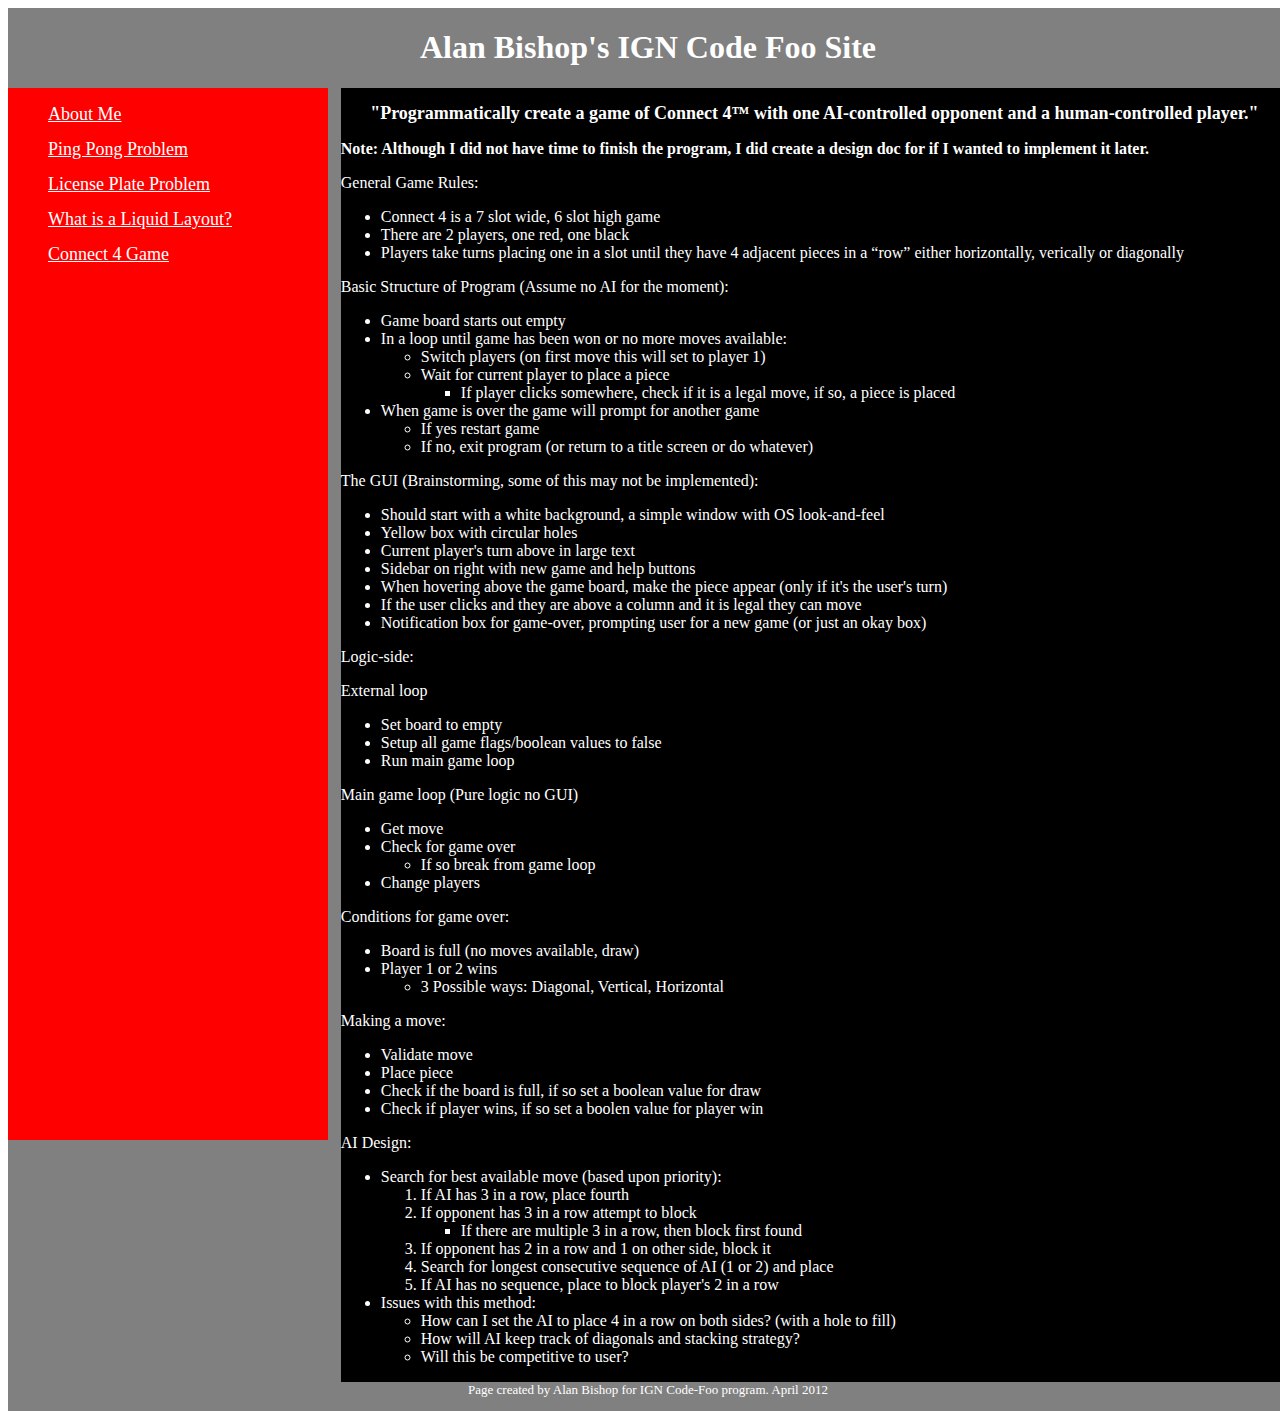
==== connect4.html @ f5e4b7ec "first commit" ====
<!DOCTYPE HTML PUBLIC "-//W3C//DTD HTML 4.01 Transitional//EN"
"http://www.w3.org/TR/html4/loose.dtd">
<html xmlns="http://www.w3.org/1999/xhtml">
    <head>
        <meta http-equiv="Content-Type" content="text/html; charset=utf-8" />
        <link rel="stylesheet" type="text/css" href="design.css" />
        <title>Alan Bishop's IGN Code Foo Site - Connect 4 Problem</title>
    </head>
    <body>
<div id = "wrapper">   
    	<div id = "header"><h1>Alan Bishop's IGN Code Foo Site</h1></div>
    	<div id = "navigation">
    		<ul>
    		<li><a href ="index.html">About Me</a></li>
    		<li><a href = "pingpong.html">Ping Pong Problem</a></li>
    		<li><a href = "license.html">License Plate Problem</a></li>
    		<li><a href = "liquid.html">What is a Liquid Layout?</a></li>
    		<li><a href = "connect4.html">Connect 4 Game</a></li>
     		</ul>
    		</div>
    	<div id = "content">
		<h2>"Programmatically create a game of Connect 4™ with one AI-controlled opponent and a human-controlled player."</h2>

<p><strong>Note: Although I did not have time to finish the program, I did create a design doc for if I wanted to 
	implement it later.</strong></p>


<p>General Game Rules:
<ul>
<li>Connect 4 is a 7 slot wide, 6 slot high game</li>
<li>There are 2 players, one red, one black</li>
<li>Players take turns placing one in a slot until they have 4 adjacent pieces in a “row” either 
	horizontally, verically or diagonally</li>
</ul></p>
<p>
Basic Structure of Program (Assume no AI for the moment):
<ul>
<li>Game board starts out empty</li>
<li>In a loop until game has been won or no more moves available:
	<ul>
	<li>Switch players (on first move this will set to player 1)</li>
	<li>Wait for current player to place a piece
		<ul>
		<li>If player clicks somewhere, check if it is a legal move, if so, a piece is placed</li>
		</ul></li>
	</ul>
</li>
<li>When game is over the game will prompt for another game
	<ul>
	<li>If yes restart game</li>
	<li>If no, exit program (or return to a title screen or do whatever)</li>
	</ul>
</li>
</ul>
</p>

<p>The GUI (Brainstorming, some of this may not be implemented):
<ul>
<li>Should start with a white background, a simple window with OS look-and-feel</li>
<li>Yellow box with circular holes</li>
<li>Current player's turn above in large text</li>
<li>Sidebar on right with new game and help buttons</li>
<li>When hovering above the game board, make the piece appear (only if it's the user's turn)</li>
<li>If the user clicks and they are above a column and it is legal they can move</li>
<li>Notification box for game-over, prompting user for a new game (or just an okay box)</li>
</ul>
</p>

<p>Logic-side:</p>
<p>External loop
<ul>
	<li>Set board to empty</li>
	<li>Setup all game flags/boolean values to false</li>
	<li>Run main game loop</li>
</ul></p>

<p>Main game loop (Pure logic no GUI)
	<ul>
	<li>Get move</li>
	<li>Check for game over
	<ul>
		<li>If so break from game loop</li>
	</ul></li>
	<li>Change players</li>
	</ul>
</p>

<p>Conditions for game over:
<ul>
	<li>Board is full (no moves available, draw)</li>
	<li>Player 1 or 2 wins
		<ul>
		<li>3 Possible ways: Diagonal, Vertical, Horizontal</li>
		</ul>
	</li>
</ul>
</p>

<p>Making a move:
	<ul>
	<li>Validate move</li>
	<li>Place piece</li>
	<li>Check if the board is full, if so set a boolean value for draw</li>
	<li>Check if player wins, if so set a boolen value for player win</li>
	</ul>
</p>

<p>AI Design:
<ul>
<li>Search for best available move (based upon priority):
<ol>	
<li>If AI has 3 in a row, place fourth</li>
<li>If opponent has 3 in a row attempt to block
<ul>
<li>If there are multiple 3 in a row, then block first found</li>
</ul></li>
<li>If opponent has 2 in a row and 1 on other side, block it</li>
<li>Search for longest consecutive sequence of AI (1 or 2) and place</li>
<li>If AI has no sequence, place to block player's 2 in a row</li>
</ol></li>
<li>Issues with this method:
	<ul>
	<li>How can I set the AI to place 4 in a row on both sides? (with a hole to fill)</li>
	<li>How will AI keep track of diagonals and stacking strategy?</li>
	<li>Will this be competitive to user?</li>
	</ul>
</li>
</ul>
</p>


    			
</div>
<div id = "footer"><p>Page created by Alan Bishop for IGN Code-Foo program. April 2012</p></div>
</div>
    </body>
</html>
---- design.css ----
#wrapper
{
	background-color: gray;
	position: absolute;
	width: 100%;	
}

#header
{
	background-color : gray;
	color: white;
	width : 100%;
	min-height: 20%;
	padding: 0%;
	font-family:Terminal;
}

#header h1
{
	text-align: center;
}

#navigation
{
	background-color: red;;
	float: left;
	width : 25%;
	border-right:black;
	min-height: 75%;
	position:absolute;
	font-family:Terminal;
}

#navigation li
{
	list-style-type: none;
	color : white;
	text-align: left;
	padding-bottom: 5%;
	font-size:large;
}

#navigation li a
{
	text-decoration: underline;
	color: white;
}

#content
{
	background-color : black;
	color: white;
	float : right;
	width : 74%;
	font-family:"Times New Roman";
}

#content a
{
	color: white;
}

#content h2
{
	text-align: center;
	font-size:large;
}


#content table
{
	border: double;
	width: 100%
}

#content td
{
	border: solid;
}

#content tr
{
	border:solid;
}

#footer
{
	width: 100%;
	clear: both;
	min-height: 5%;
	text-align: center;
	background-color: gray;
	color: white;
	font-family: Terminal;
	font-size:small;
}
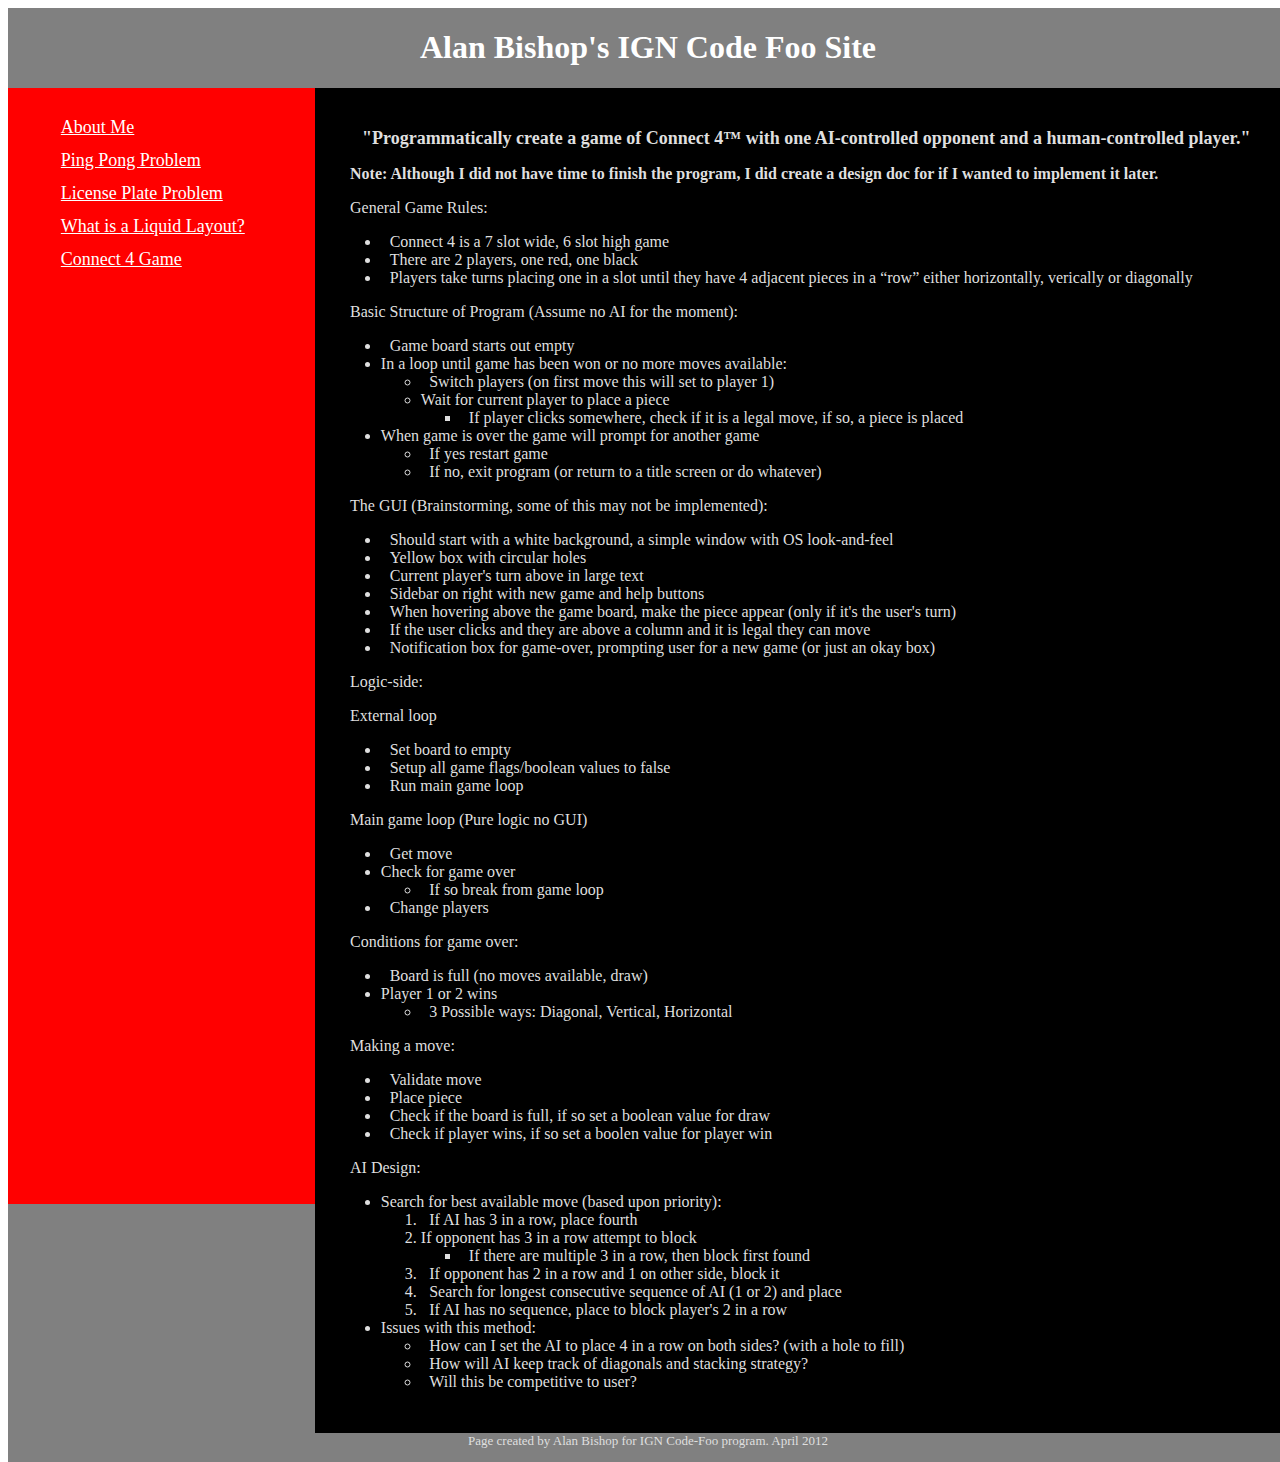
==== commit 966d8c49: "Various tweaks" ====
--- a/connect4.html
+++ b/connect4.html
@@ -25,15 +25,15 @@
 	implement it later.</strong></p>
 
 
-<p>General Game Rules:
+<p>General Game Rules:</p>
 <ul>
 <li>Connect 4 is a 7 slot wide, 6 slot high game</li>
 <li>There are 2 players, one red, one black</li>
 <li>Players take turns placing one in a slot until they have 4 adjacent pieces in a “row” either 
 	horizontally, verically or diagonally</li>
-</ul></p>
+</ul>
 <p>
-Basic Structure of Program (Assume no AI for the moment):
+Basic Structure of Program (Assume no AI for the moment):</p>
 <ul>
 <li>Game board starts out empty</li>
 <li>In a loop until game has been won or no more moves available:
@@ -52,9 +52,8 @@
 	</ul>
 </li>
 </ul>
-</p>
 
-<p>The GUI (Brainstorming, some of this may not be implemented):
+<p>The GUI (Brainstorming, some of this may not be implemented):</p>
 <ul>
 <li>Should start with a white background, a simple window with OS look-and-feel</li>
 <li>Yellow box with circular holes</li>
@@ -64,17 +63,16 @@
 <li>If the user clicks and they are above a column and it is legal they can move</li>
 <li>Notification box for game-over, prompting user for a new game (or just an okay box)</li>
 </ul>
-</p>
 
 <p>Logic-side:</p>
-<p>External loop
+<p>External loop</p>
 <ul>
 	<li>Set board to empty</li>
 	<li>Setup all game flags/boolean values to false</li>
 	<li>Run main game loop</li>
-</ul></p>
+</ul>
 
-<p>Main game loop (Pure logic no GUI)
+<p>Main game loop (Pure logic no GUI)</p>
 	<ul>
 	<li>Get move</li>
 	<li>Check for game over
@@ -83,9 +81,8 @@
 	</ul></li>
 	<li>Change players</li>
 	</ul>
-</p>
 
-<p>Conditions for game over:
+<p>Conditions for game over:</p>
 <ul>
 	<li>Board is full (no moves available, draw)</li>
 	<li>Player 1 or 2 wins
@@ -94,18 +91,17 @@
 		</ul>
 	</li>
 </ul>
-</p>
 
-<p>Making a move:
+<p>Making a move:</p>
 	<ul>
 	<li>Validate move</li>
 	<li>Place piece</li>
 	<li>Check if the board is full, if so set a boolean value for draw</li>
 	<li>Check if player wins, if so set a boolen value for player win</li>
 	</ul>
-</p>
 
-<p>AI Design:
+
+<p>AI Design:</p>
 <ul>
 <li>Search for best available move (based upon priority):
 <ol>	
@@ -125,11 +121,7 @@
 	<li>Will this be competitive to user?</li>
 	</ul>
 </li>
-</ul>
-</p>
-
-
-    			
+</ul>			
 </div>
 <div id = "footer"><p>Page created by Alan Bishop for IGN Code-Foo program. April 2012</p></div>
 </div>
--- a/design.css
+++ b/design.css
@@ -12,7 +12,7 @@
 	width : 100%;
 	min-height: 20%;
 	padding: 0%;
-	font-family:Terminal;
+	font-family:Terminal, Fixedsys;
 }
 
 #header h1
@@ -24,11 +24,12 @@
 {
 	background-color: red;;
 	float: left;
-	width : 25%;
+	width : 22%;
+	padding: 1%;
 	border-right:black;
 	min-height: 75%;
 	position:absolute;
-	font-family:Terminal;
+	font-family:Terminal, Fixedsys;
 }
 
 #navigation li
@@ -49,9 +50,11 @@
 #content
 {
 	background-color : black;
-	color: white;
+	color: #DFDFDF;
 	float : right;
-	width : 74%;
+	width : 72%;
+	text-indent: 1%;
+	padding: 2%;
 	font-family:"Times New Roman";
 }
 
@@ -66,6 +69,10 @@
 	font-size:large;
 }
 
+#content h3
+{
+	text-align: center;
+}
 
 #content table
 {
@@ -90,7 +97,7 @@
 	min-height: 5%;
 	text-align: center;
 	background-color: gray;
-	color: white;
-	font-family: Terminal;
+	color: #DFDFDF;
+	font-family: Terminal, Fixedsys;
 	font-size:small;
 }
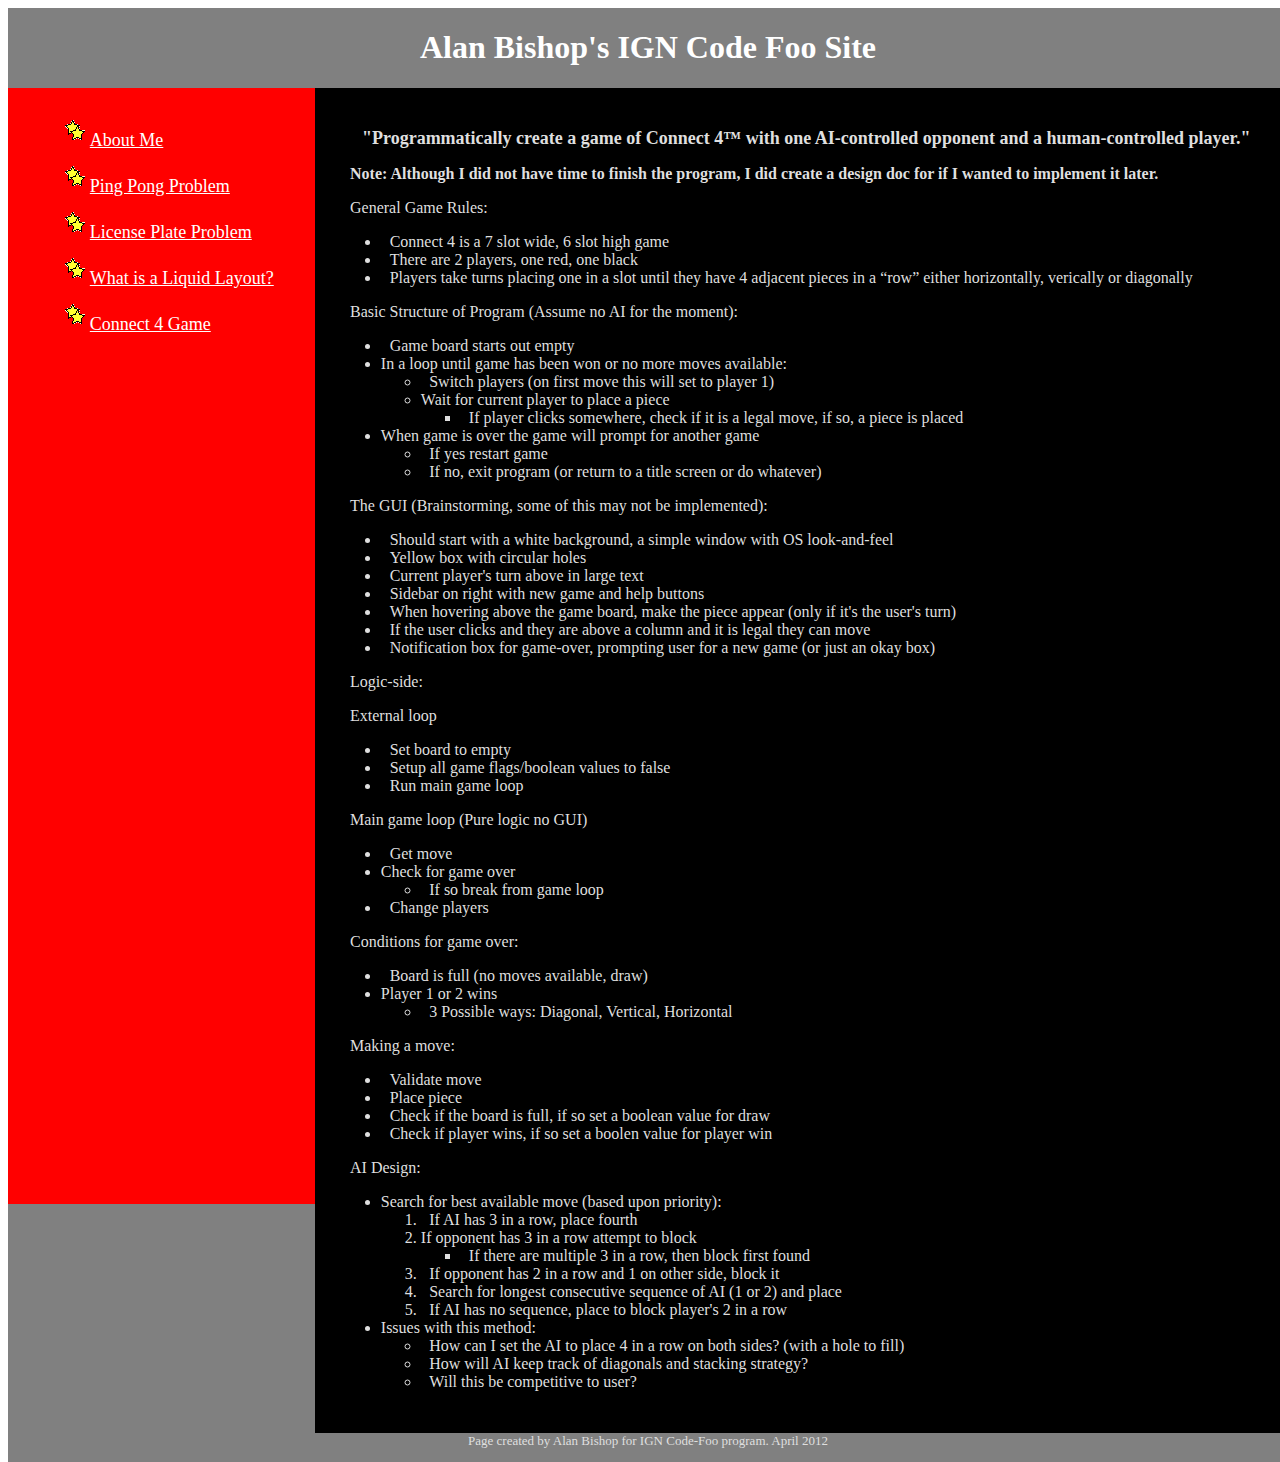
==== commit 973efc17: "navbar updates" ====
--- a/connect4.html
+++ b/connect4.html
@@ -11,12 +11,12 @@
     	<div id = "header"><h1>Alan Bishop's IGN Code Foo Site</h1></div>
     	<div id = "navigation">
     		<ul>
-    		<li><a href ="index.html">About Me</a></li>
-    		<li><a href = "pingpong.html">Ping Pong Problem</a></li>
-    		<li><a href = "license.html">License Plate Problem</a></li>
-    		<li><a href = "liquid.html">What is a Liquid Layout?</a></li>
-    		<li><a href = "connect4.html">Connect 4 Game</a></li>
-     		</ul>
+    		<li><img src="star.gif" alt="star" /><a href ="index.html">About Me</a></li>
+    		<li><img src="star.gif" alt="star" /><a href = "pingpong.html">Ping Pong Problem</a></li>
+    		<li><img src="star.gif" alt="star" /><a href = "license.html">License Plate Problem</a></li>
+    		<li><img src="star.gif" alt="star" /><a href = "liquid.html">What is a Liquid Layout?</a></li>
+    		<li><img src="star.gif" alt="star" /><a href = "connect4.html">Connect 4 Game</a></li>
+    		</ul>
     		</div>
     	<div id = "content">
 		<h2>"Programmatically create a game of Connect 4™ with one AI-controlled opponent and a human-controlled player."</h2>
--- a/design.css
+++ b/design.css
@@ -4,6 +4,7 @@
 	position: absolute;
 	width: 100%;	
 }
+
 
 #header
 {
@@ -56,6 +57,7 @@
 	text-indent: 1%;
 	padding: 2%;
 	font-family:"Times New Roman";
+	position: relative;
 }
 
 #content a
@@ -71,7 +73,7 @@
 
 #content h3
 {
-	text-align: center;
+	text-align: justify;
 }
 
 #content table
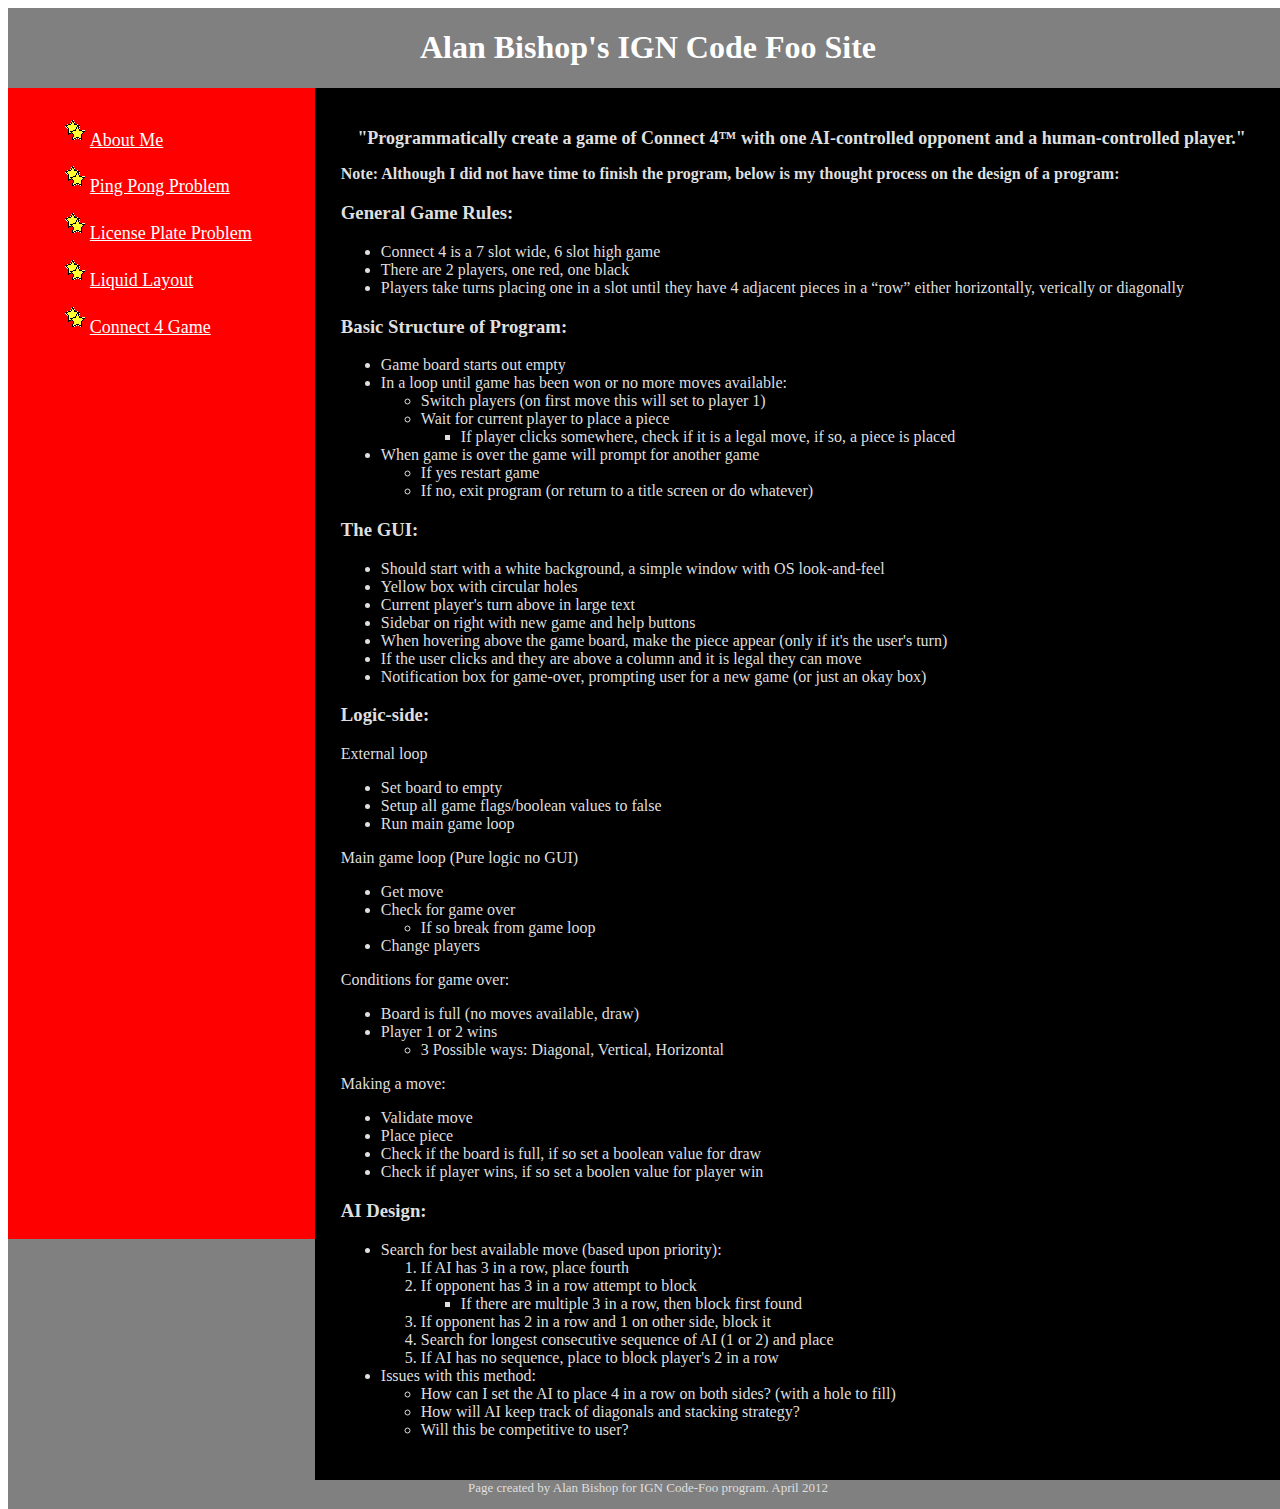
==== commit ed9bf49d: "more minor tweaks" ====
--- a/connect4.html
+++ b/connect4.html
@@ -14,26 +14,25 @@
     		<li><img src="star.gif" alt="star" /><a href ="index.html">About Me</a></li>
     		<li><img src="star.gif" alt="star" /><a href = "pingpong.html">Ping Pong Problem</a></li>
     		<li><img src="star.gif" alt="star" /><a href = "license.html">License Plate Problem</a></li>
-    		<li><img src="star.gif" alt="star" /><a href = "liquid.html">What is a Liquid Layout?</a></li>
+    		<li><img src="star.gif" alt="star" /><a href = "liquid.html">Liquid Layout</a></li>
     		<li><img src="star.gif" alt="star" /><a href = "connect4.html">Connect 4 Game</a></li>
     		</ul>
     		</div>
     	<div id = "content">
 		<h2>"Programmatically create a game of Connect 4™ with one AI-controlled opponent and a human-controlled player."</h2>
 
-<p><strong>Note: Although I did not have time to finish the program, I did create a design doc for if I wanted to 
-	implement it later.</strong></p>
+<p><strong>Note: Although I did not have time to finish the program, below is my thought process on the design of a program:</strong></p>
 
 
-<p>General Game Rules:</p>
+<h3>General Game Rules:</h3>
 <ul>
 <li>Connect 4 is a 7 slot wide, 6 slot high game</li>
 <li>There are 2 players, one red, one black</li>
 <li>Players take turns placing one in a slot until they have 4 adjacent pieces in a “row” either 
 	horizontally, verically or diagonally</li>
 </ul>
-<p>
-Basic Structure of Program (Assume no AI for the moment):</p>
+<h3>
+Basic Structure of Program:</h3>
 <ul>
 <li>Game board starts out empty</li>
 <li>In a loop until game has been won or no more moves available:
@@ -53,7 +52,7 @@
 </li>
 </ul>
 
-<p>The GUI (Brainstorming, some of this may not be implemented):</p>
+<h3>The GUI:</h3>
 <ul>
 <li>Should start with a white background, a simple window with OS look-and-feel</li>
 <li>Yellow box with circular holes</li>
@@ -64,7 +63,7 @@
 <li>Notification box for game-over, prompting user for a new game (or just an okay box)</li>
 </ul>
 
-<p>Logic-side:</p>
+<h3>Logic-side:</h3>
 <p>External loop</p>
 <ul>
 	<li>Set board to empty</li>
@@ -101,7 +100,7 @@
 	</ul>
 
 
-<p>AI Design:</p>
+<h3>AI Design:</h3>
 <ul>
 <li>Search for best available move (based upon priority):
 <ol>	
--- a/design.css
+++ b/design.css
@@ -25,7 +25,7 @@
 {
 	background-color: red;;
 	float: left;
-	width : 22%;
+	width : 23%;
 	padding: 1%;
 	border-right:black;
 	min-height: 75%;
@@ -54,7 +54,6 @@
 	color: #DFDFDF;
 	float : right;
 	width : 72%;
-	text-indent: 1%;
 	padding: 2%;
 	font-family:"Times New Roman";
 	position: relative;
